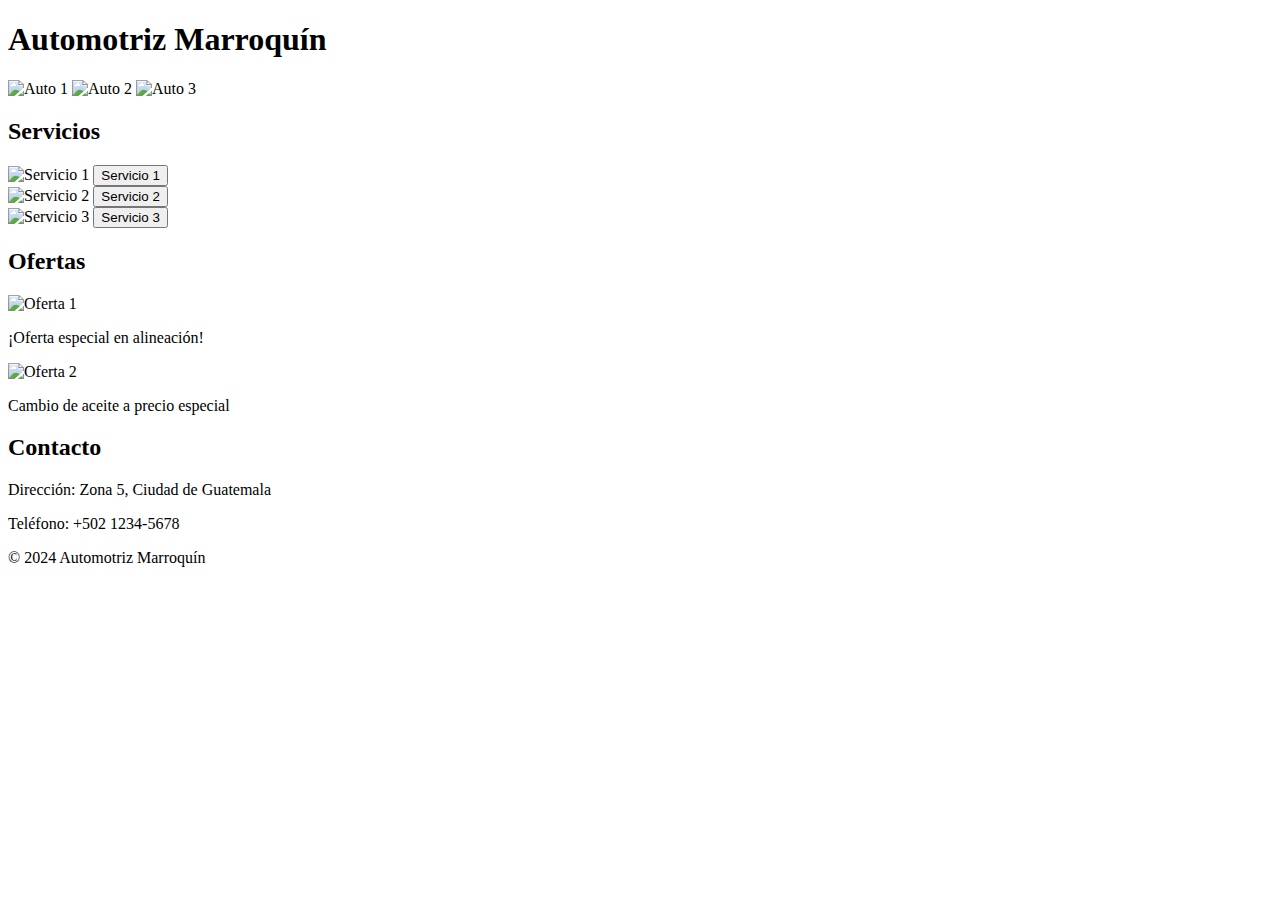
==== index.html @ 38eeee8a "Create index.html" ====
<!DOCTYPE html>
<html lang="es">
<head>
    <meta charset="UTF-8">
    <meta name="viewport" content="width=device-width, initial-scale=1.0">
    <title>Automotriz Marroquín</title>
    <link rel="stylesheet" href="styles.css">
</head>
<body>
    <!-- Encabezado -->
    <header>
        <h1>Automotriz Marroquín</h1>
    </header>

    <!-- Sección de Inicio -->
    <section id="inicio">
        <div class="slider">
            <img src="https://i.pinimg.com/564x/70/c5/d9/70c5d987970b843be650d5246e90b60e.jpg" alt="Auto 1">
            <img src="https://i.pinimg.com/564x/20/78/5e/20785e4bf6a7b8d1df061ba6c05ad3a0.jpg" alt="Auto 2">
            <img src="https://i.pinimg.com/564x/9a/41/ec/9a41ecabac7cda4b3b2edd1fb9defc82.jpg" alt="Auto 3">
        </div>
    </section>

    <!-- Sección de Servicios -->
    <section id="servicios">
        <h2>Servicios</h2>
        <div class="servicio">
            <img src="https://i.pinimg.com/control/564x/3a/93/93/3a9393f656f797ef0e32557205dd432d.jpg" alt="Servicio 1">
            <button>Servicio 1</button>
        </div>
        <div class="servicio">
            <img src="https://i.pinimg.com/control/564x/04/e7/60/04e760a6531fc545b94bd64420466523.jpg" alt="Servicio 2">
            <button>Servicio 2</button>
        </div>
        <div class="servicio">
            <img src="https://i.pinimg.com/control/564x/1d/50/3d/1d503d6a1ccc0842bc2030d95c1ec02a.jpg" alt="Servicio 3">
            <button>Servicio 3</button>
        </div>
    </section>

    <!-- Sección de Ofertas -->
    <section id="ofertas">
        <h2>Ofertas</h2>
        <div class="oferta">
            <img src="https://i.pinimg.com/control/564x/b8/2d/74/b82d74e5ac6d267e970319bc915b7726.jpg" alt="Oferta 1">
            <p>¡Oferta especial en alineación!</p>
        </div>
        <div class="oferta">
            <img src="https://i.pinimg.com/control/564x/7a/52/24/7a52245be40d6d16e53df2ef5bb06108.jpg" alt="Oferta 2">
            <p>Cambio de aceite a precio especial</p>
        </div>
    </section>

    <!-- Sección de Contacto -->
    <section id="contacto">
        <h2>Contacto</h2>
        <p>Dirección: Zona 5, Ciudad de Guatemala</p>
        <p>Teléfono: +502 1234-5678</p>
    </section>

    <!-- Pie de página -->
    <footer>
        <p>&copy; 2024 Automotriz Marroquín</p>
    </footer>
</body>
</html>
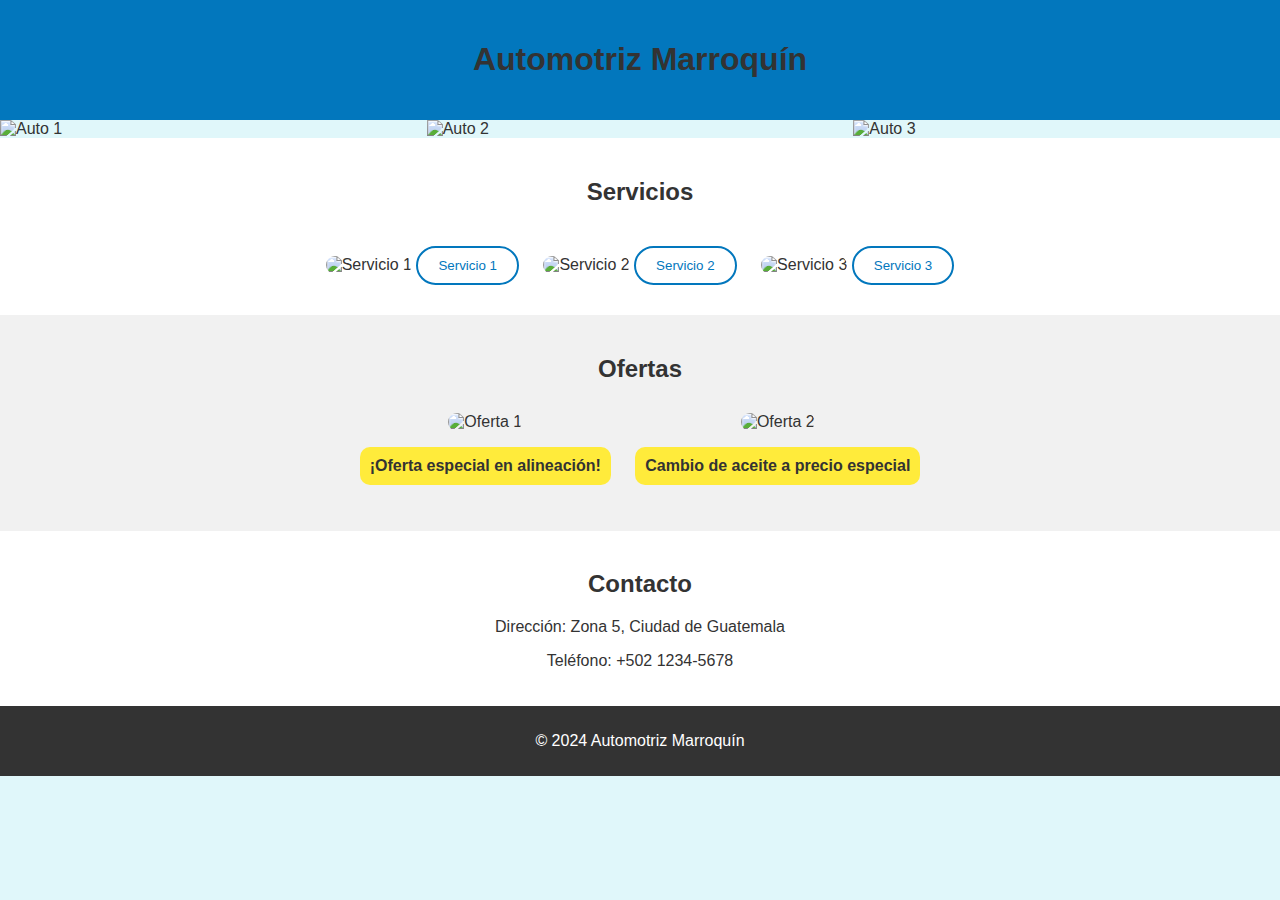
==== commit ed4a44c8: "Update index.html" ====
--- a/index.html
+++ b/index.html
@@ -22,21 +22,23 @@
     </section>
 
     <!-- Sección de Servicios -->
-    <section id="servicios">
-        <h2>Servicios</h2>
-        <div class="servicio">
-            <img src="https://i.pinimg.com/control/564x/3a/93/93/3a9393f656f797ef0e32557205dd432d.jpg" alt="Servicio 1">
-            <button>Servicio 1</button>
-        </div>
-        <div class="servicio">
-            <img src="https://i.pinimg.com/control/564x/04/e7/60/04e760a6531fc545b94bd64420466523.jpg" alt="Servicio 2">
-            <button>Servicio 2</button>
-        </div>
-        <div class="servicio">
-            <img src="https://i.pinimg.com/control/564x/1d/50/3d/1d503d6a1ccc0842bc2030d95c1ec02a.jpg" alt="Servicio 3">
-            <button>Servicio 3</button>
-        </div>
-    </section>
+  <!-- Sección de Servicios -->
+<section id="servicios">
+    <h2>Servicios</h2>
+    <div class="servicio">
+        <img src="https://i.pinimg.com/control/564x/3a/93/93/3a9393f656f797ef0e32557205dd432d.jpg" alt="Servicio 1">
+        <a href="servicio1.html" target="_blank"><button>Servicio 1</button></a>
+    </div>
+    <div class="servicio">
+        <img src="https://i.pinimg.com/control/564x/04/e7/60/04e760a6531fc545b94bd64420466523.jpg" alt="Servicio 2">
+        <a href="servicio2.html" target="_blank"><button>Servicio 2</button></a>
+    </div>
+    <div class="servicio">
+        <img src="https://i.pinimg.com/control/564x/1d/50/3d/1d503d6a1ccc0842bc2030d95c1ec02a.jpg" alt="Servicio 3">
+        <a href="servicio3.html" target="_blank"><button>Servicio 3</button></a>
+    </div>
+</section>
+
 
     <!-- Sección de Ofertas -->
     <section id="ofertas">
--- a/styles.css
+++ b/styles.css
@@ -0,0 +1,118 @@
+/* Estilos generales */
+body {
+    font-family: Arial, sans-serif;
+    background-color: #E0F7FA; /* Celeste suave */
+    color: #333;
+    margin: 0;
+    padding: 0;
+}
+
+header {
+    background-color: #0277BD; /* Celeste oscuro */
+    color: white;
+    padding: 20px;
+    text-align: center;
+}
+
+h1, h2 {
+    color: #333; /* Negro para los títulos */
+}
+
+/* Slider de imágenes */
+.slider {
+    display: flex;
+    overflow: hidden;
+    max-width: 100%;
+}
+
+.slider img {
+    width: 100%;
+    height: auto;
+    max-height: 400px;
+}
+
+/* Sección de Servicios */
+#servicios {
+    background-color: white;
+    padding: 20px;
+    text-align: center;
+}
+
+.servicio {
+    display: inline-block;
+    margin: 10px;
+}
+
+.servicio img {
+    width: 200px;
+    height: 150px;
+    border-radius: 10px;
+}
+
+button {
+    margin-top: 10px;
+    padding: 10px 20px;
+    border: 2px solid #0277BD;
+    background-color: white;
+    color: #0277BD;
+    border-radius: 20px;
+    cursor: pointer;
+    transition: background-color 0.3s;
+}
+
+button:hover {
+    background-color: #0277BD;
+    color: white;
+}
+
+/* Sección de Ofertas */
+#ofertas {
+    background-color: #F1F1F1;
+    padding: 20px;
+    text-align: center;
+}
+
+.oferta {
+    display: inline-block;
+    margin: 10px;
+}
+
+.oferta img {
+    width: 250px;
+    height: 180px;
+    border-radius: 10px;
+}
+
+.oferta p {
+    background-color: #FFEB3B; /* Amarillo para destacar ofertas */
+    padding: 10px;
+    color: #333;
+    font-weight: bold;
+    border-radius: 10px;
+}
+
+/* Sección de Contacto */
+#contacto {
+    background-color: white;
+    padding: 20px;
+    text-align: center;
+}
+
+footer {
+    background-color: #333;
+    color: white;
+    text-align: center;
+    padding: 10px;
+}
+
+/* Responsividad */
+@media (max-width: 768px) {
+    .slider img, .servicio img, .oferta img {
+        width: 100%;
+        height: auto;
+    }
+
+    button {
+        width: 100%;
+    }
+}
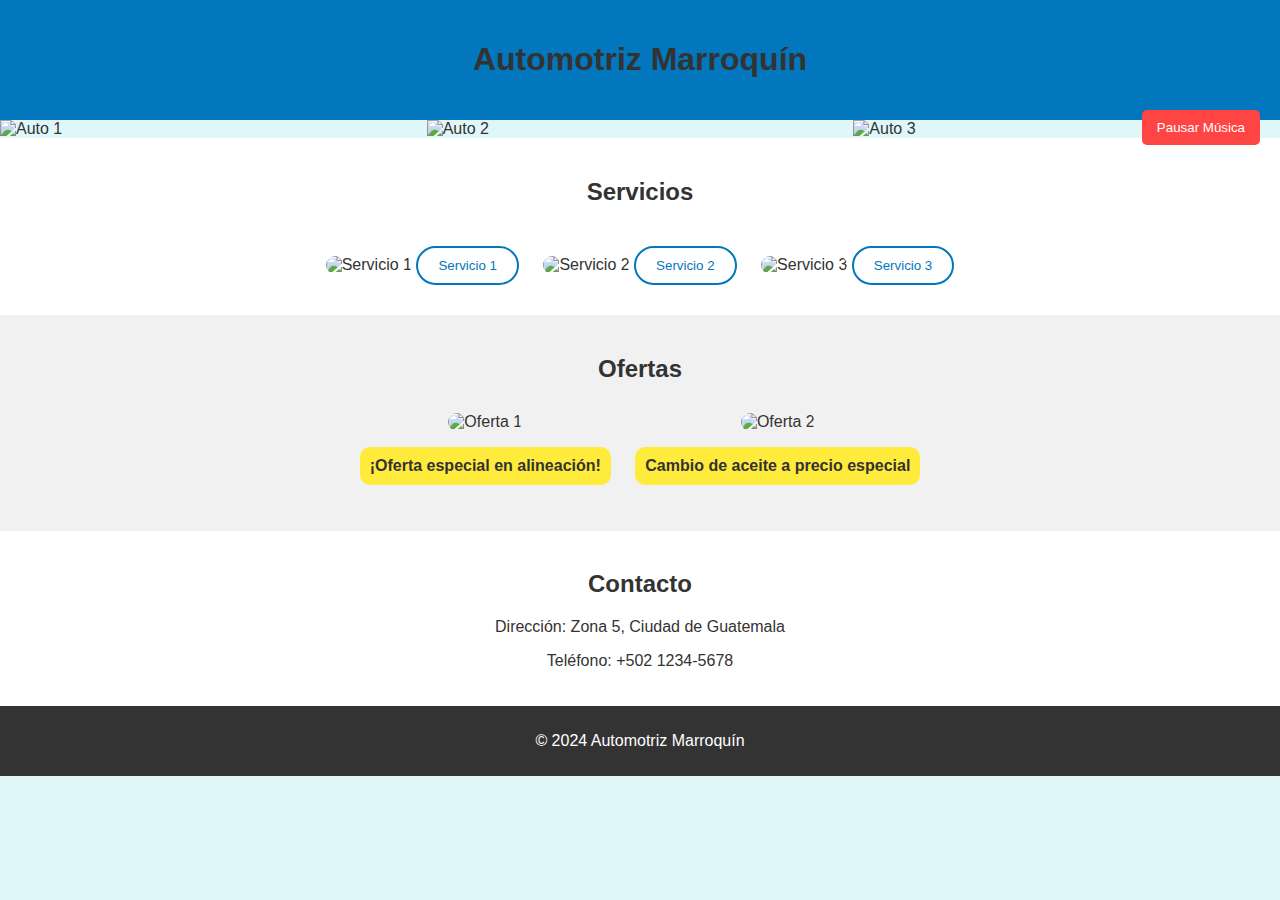
==== commit 450a6c42: "Update index.html" ====
--- a/index.html
+++ b/index.html
@@ -5,6 +5,35 @@
     <meta name="viewport" content="width=device-width, initial-scale=1.0">
     <title>Automotriz Marroquín</title>
     <link rel="stylesheet" href="styles.css">
+    <style>
+        /* Estilo para el reproductor de Spotify */
+        #spotify-player {
+            position: fixed;
+            top: 20px;
+            right: 20px;
+            width: 300px;  /* Puedes ajustar el tamaño */
+            height: 380px; /* Puedes ajustar el tamaño */
+            border-radius: 12px;
+            z-index: 9999;
+        }
+
+        /* Estilo para el botón de pausa */
+        #pause-button {
+            position: fixed;
+            top: 100px;  /* Justo debajo del reproductor */
+            right: 20px;
+            background-color: #ff4444;
+            color: white;
+            padding: 10px 15px;
+            border: none;
+            border-radius: 5px;
+            cursor: pointer;
+        }
+
+        #pause-button:hover {
+            background-color: #cc0000;
+        }
+    </style>
 </head>
 <body>
     <!-- Encabezado -->
@@ -22,23 +51,21 @@
     </section>
 
     <!-- Sección de Servicios -->
-  <!-- Sección de Servicios -->
-<section id="servicios">
-    <h2>Servicios</h2>
-    <div class="servicio">
-        <img src="https://i.pinimg.com/control/564x/3a/93/93/3a9393f656f797ef0e32557205dd432d.jpg" alt="Servicio 1">
-        <a href="servicio1.html" target="_blank"><button>Servicio 1</button></a>
-    </div>
-    <div class="servicio">
-        <img src="https://i.pinimg.com/control/564x/04/e7/60/04e760a6531fc545b94bd64420466523.jpg" alt="Servicio 2">
-        <a href="servicio2.html" target="_blank"><button>Servicio 2</button></a>
-    </div>
-    <div class="servicio">
-        <img src="https://i.pinimg.com/control/564x/1d/50/3d/1d503d6a1ccc0842bc2030d95c1ec02a.jpg" alt="Servicio 3">
-        <a href="servicio3.html" target="_blank"><button>Servicio 3</button></a>
-    </div>
-</section>
-
+    <section id="servicios">
+        <h2>Servicios</h2>
+        <div class="servicio">
+            <img src="https://i.pinimg.com/control/564x/3a/93/93/3a9393f656f797ef0e32557205dd432d.jpg" alt="Servicio 1">
+            <a href="servicio1.html" target="_blank"><button>Servicio 1</button></a>
+        </div>
+        <div class="servicio">
+            <img src="https://i.pinimg.com/control/564x/04/e7/60/04e760a6531fc545b94bd64420466523.jpg" alt="Servicio 2">
+            <a href="servicio2.html" target="_blank"><button>Servicio 2</button></a>
+        </div>
+        <div class="servicio">
+            <img src="https://i.pinimg.com/control/564x/1d/50/3d/1d503d6a1ccc0842bc2030d95c1ec02a.jpg" alt="Servicio 3">
+            <a href="servicio3.html" target="_blank"><button>Servicio 3</button></a>
+        </div>
+    </section>
 
     <!-- Sección de Ofertas -->
     <section id="ofertas">
@@ -64,5 +91,27 @@
     <footer>
         <p>&copy; 2024 Automotriz Marroquín</p>
     </footer>
+
+    <!-- Reproductor de Spotify -->
+    <iframe id="spotify-player" src="https://open.spotify.com/embed/track/3o31P310cbEcnnGpxMHh2B?utm_source=generator" 
+            width="100%" height="352" frameBorder="0" allow="autoplay; clipboard-write; encrypted-media; fullscreen; picture-in-picture" 
+            loading="lazy"></iframe>
+
+    <!-- Botón para pausar el reproductor -->
+    <button id="pause-button">Pausar Música</button>
+
+    <!-- Script para el botón de pausa -->
+    <script>
+        const pauseButton = document.getElementById('pause-button');
+        const spotifyPlayer = document.getElementById('spotify-player');
+
+        pauseButton.addEventListener('click', function() {
+            const iframe = document.querySelector('#spotify-player');
+            const iframeSrc = iframe.src;
+            iframe.src = '';
+            iframe.src = iframeSrc;
+        });
+    </script>
 </body>
 </html>
+
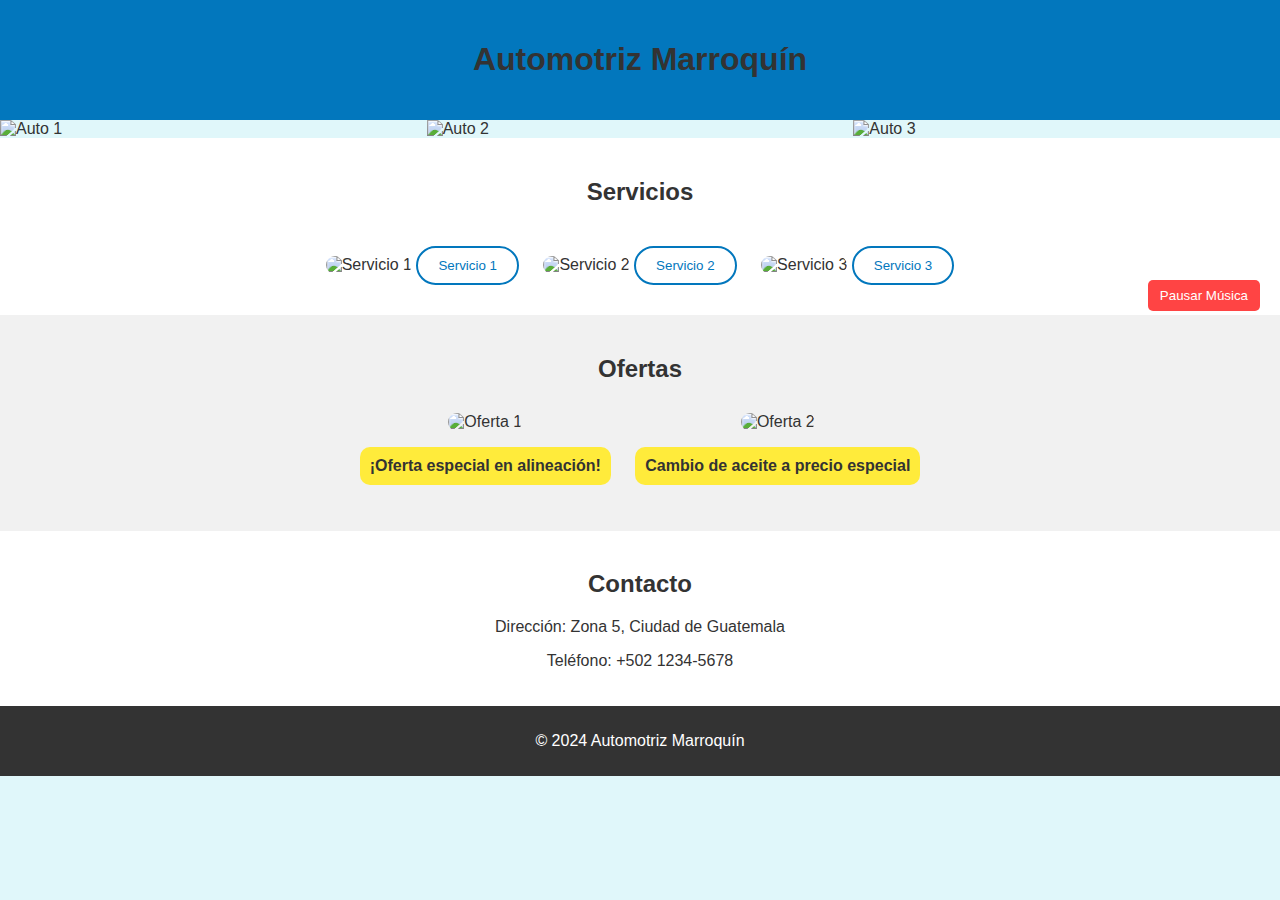
==== commit cd227b16: "Update index.html" ====
--- a/index.html
+++ b/index.html
@@ -6,13 +6,13 @@
     <title>Automotriz Marroquín</title>
     <link rel="stylesheet" href="styles.css">
     <style>
-        /* Estilo para el reproductor de Spotify */
+        /* Estilo para el reproductor de Spotify más pequeño */
         #spotify-player {
             position: fixed;
             top: 20px;
             right: 20px;
-            width: 300px;  /* Puedes ajustar el tamaño */
-            height: 380px; /* Puedes ajustar el tamaño */
+            width: 250px;  /* Tamaño más pequeño */
+            height: 250px; /* Tamaño más pequeño */
             border-radius: 12px;
             z-index: 9999;
         }
@@ -20,11 +20,11 @@
         /* Estilo para el botón de pausa */
         #pause-button {
             position: fixed;
-            top: 100px;  /* Justo debajo del reproductor */
+            top: 270px;  /* Ajustado para estar debajo del reproductor más pequeño */
             right: 20px;
             background-color: #ff4444;
             color: white;
-            padding: 10px 15px;
+            padding: 8px 12px;  /* Botón más pequeño */
             border: none;
             border-radius: 5px;
             cursor: pointer;
@@ -94,7 +94,7 @@
 
     <!-- Reproductor de Spotify -->
     <iframe id="spotify-player" src="https://open.spotify.com/embed/track/3o31P310cbEcnnGpxMHh2B?utm_source=generator" 
-            width="100%" height="352" frameBorder="0" allow="autoplay; clipboard-write; encrypted-media; fullscreen; picture-in-picture" 
+            width="100%" height="100%" frameBorder="0" allow="autoplay; clipboard-write; encrypted-media; fullscreen; picture-in-picture" 
             loading="lazy"></iframe>
 
     <!-- Botón para pausar el reproductor -->
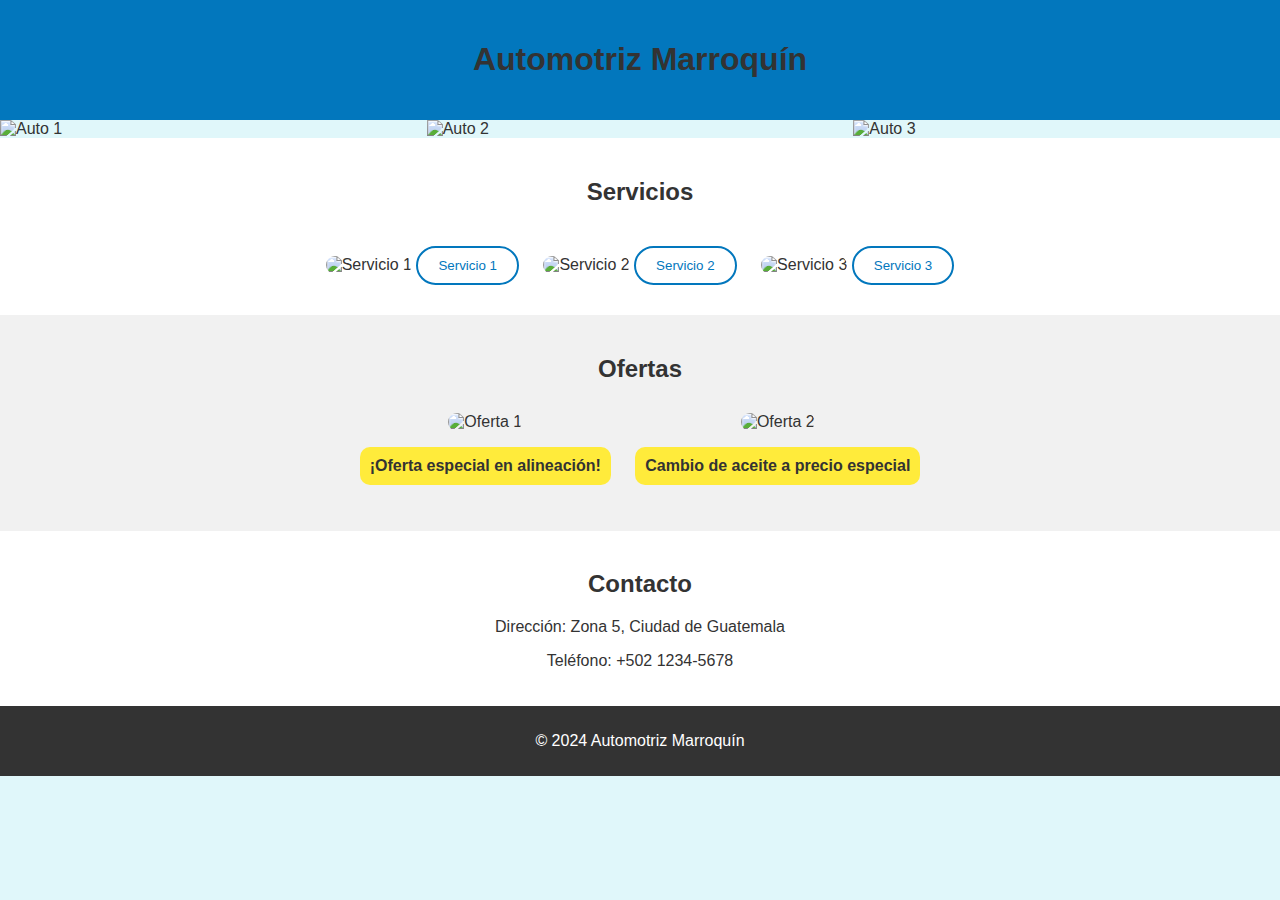
==== commit 0524c936: "Update index.html" ====
--- a/index.html
+++ b/index.html
@@ -6,32 +6,12 @@
     <title>Automotriz Marroquín</title>
     <link rel="stylesheet" href="styles.css">
     <style>
-        /* Estilo para el reproductor de Spotify más pequeño */
+        /* Estilo para el reproductor de Spotify como un botón */
         #spotify-player {
             position: fixed;
-            top: 20px;
-            right: 20px;
-            width: 250px;  /* Tamaño más pequeño */
-            height: 250px; /* Tamaño más pequeño */
-            border-radius: 12px;
+            bottom: 20px;  /* Ubicado en la parte inferior */
+            left: 20px;  /* A la izquierda */
             z-index: 9999;
-        }
-
-        /* Estilo para el botón de pausa */
-        #pause-button {
-            position: fixed;
-            top: 270px;  /* Ajustado para estar debajo del reproductor más pequeño */
-            right: 20px;
-            background-color: #ff4444;
-            color: white;
-            padding: 8px 12px;  /* Botón más pequeño */
-            border: none;
-            border-radius: 5px;
-            cursor: pointer;
-        }
-
-        #pause-button:hover {
-            background-color: #cc0000;
         }
     </style>
 </head>
@@ -92,26 +72,11 @@
         <p>&copy; 2024 Automotriz Marroquín</p>
     </footer>
 
-    <!-- Reproductor de Spotify -->
-    <iframe id="spotify-player" src="https://open.spotify.com/embed/track/3o31P310cbEcnnGpxMHh2B?utm_source=generator" 
-            width="100%" height="100%" frameBorder="0" allow="autoplay; clipboard-write; encrypted-media; fullscreen; picture-in-picture" 
+    <!-- Reproductor de Spotify como botón -->
+    <div id="spotify-player">
+        <iframe src="https://open.spotify.com/embed/track/3o31P310cbEcnnGpxMHh2B?utm_source=generator" 
+            width="50" height="50" frameBorder="0" allow="autoplay; clipboard-write; encrypted-media; fullscreen; picture-in-picture" 
             loading="lazy"></iframe>
-
-    <!-- Botón para pausar el reproductor -->
-    <button id="pause-button">Pausar Música</button>
-
-    <!-- Script para el botón de pausa -->
-    <script>
-        const pauseButton = document.getElementById('pause-button');
-        const spotifyPlayer = document.getElementById('spotify-player');
-
-        pauseButton.addEventListener('click', function() {
-            const iframe = document.querySelector('#spotify-player');
-            const iframeSrc = iframe.src;
-            iframe.src = '';
-            iframe.src = iframeSrc;
-        });
-    </script>
+    </div>
 </body>
 </html>
-
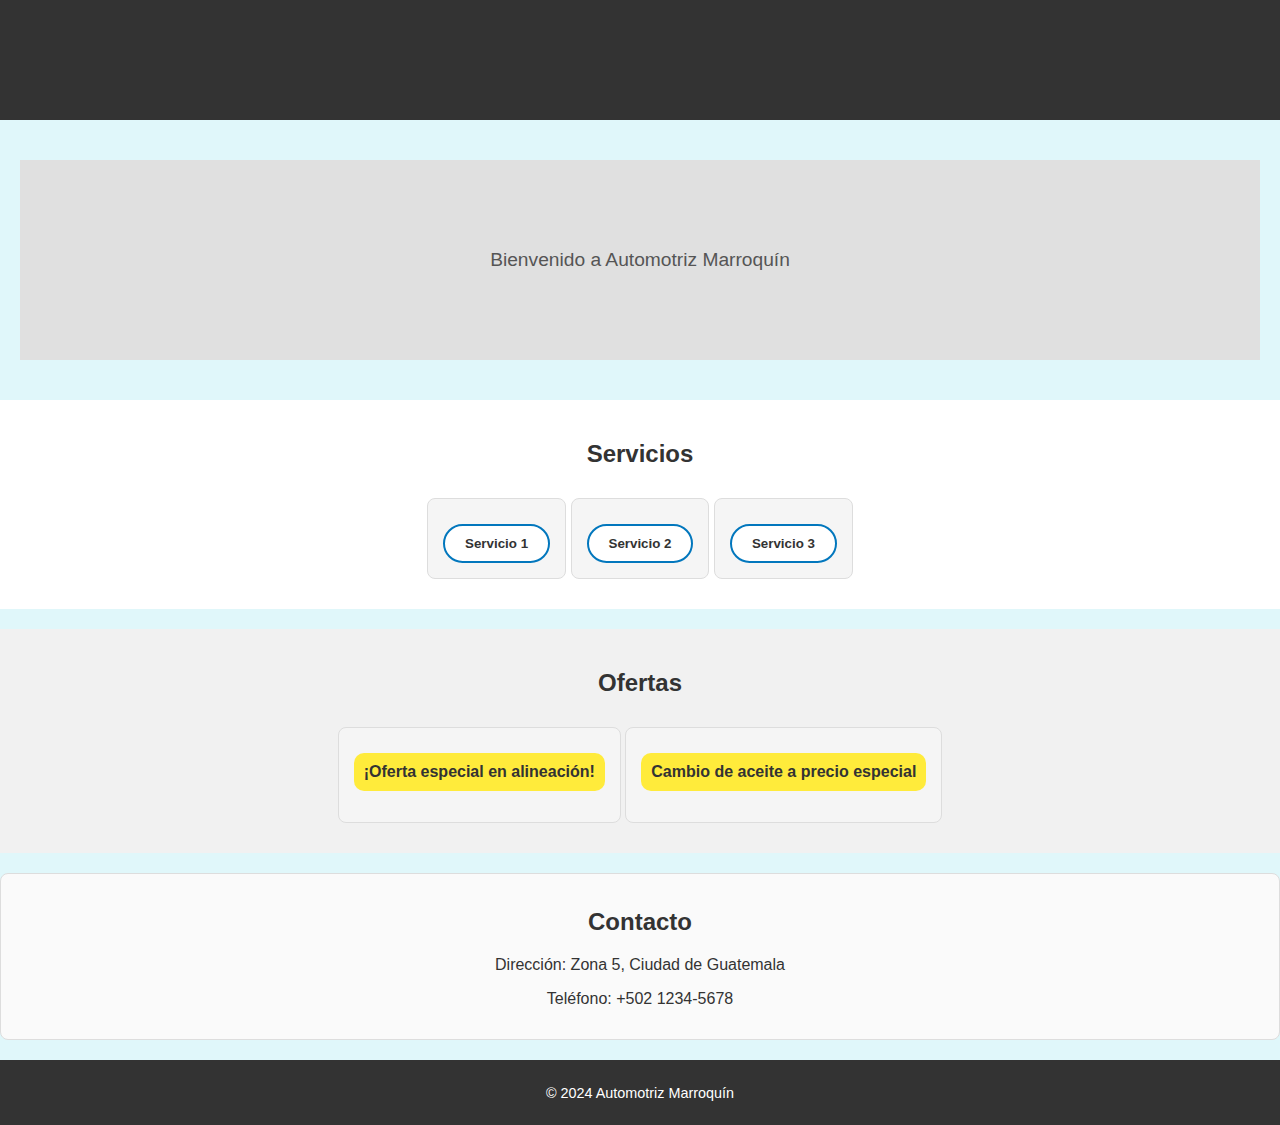
==== commit 1581d90a: "Update index.html" ====
--- a/index.html
+++ b/index.html
@@ -6,12 +6,82 @@
     <title>Automotriz Marroquín</title>
     <link rel="stylesheet" href="styles.css">
     <style>
-        /* Estilo para el reproductor de Spotify como un botón */
+        /* Estilo para el reproductor de Spotify */
         #spotify-player {
             position: fixed;
-            bottom: 20px;  /* Ubicado en la parte inferior */
-            left: 20px;  /* A la izquierda */
+            bottom: 20px;
+            left: 20px;
+            width: 300px;
+            height: 80px;
+            border-radius: 12px;
             z-index: 9999;
+        }
+
+        /* Estilos generales */
+        body {
+            font-family: Arial, sans-serif;
+            margin: 0;
+            padding: 0;
+        }
+
+        header {
+            background-color: #333;
+            color: white;
+            padding: 20px;
+            text-align: center;
+        }
+
+        section {
+            padding: 20px;
+            margin: 20px 0;
+        }
+
+        h2 {
+            color: #333;
+        }
+
+        /* Slider estilo sin imágenes */
+        .slider {
+            height: 200px;
+            background-color: #e0e0e0;
+            display: flex;
+            justify-content: center;
+            align-items: center;
+            font-size: 1.2em;
+            color: #555;
+        }
+
+        /* Servicios y Ofertas con diseño sin imágenes */
+        .servicio, .oferta {
+            background-color: #f5f5f5;
+            border: 1px solid #ddd;
+            padding: 15px;
+            margin: 10px 0;
+            border-radius: 8px;
+            text-align: center;
+        }
+
+        .servicio button, .oferta p {
+            margin-top: 10px;
+            font-weight: bold;
+            color: #333;
+        }
+
+        /* Contacto */
+        #contacto {
+            background-color: #fafafa;
+            border: 1px solid #ddd;
+            padding: 15px;
+            border-radius: 8px;
+            text-align: center;
+        }
+
+        footer {
+            background-color: #333;
+            color: white;
+            text-align: center;
+            padding: 10px;
+            font-size: 0.9em;
         }
     </style>
 </head>
@@ -24,9 +94,7 @@
     <!-- Sección de Inicio -->
     <section id="inicio">
         <div class="slider">
-            <img src="https://i.pinimg.com/564x/70/c5/d9/70c5d987970b843be650d5246e90b60e.jpg" alt="Auto 1">
-            <img src="https://i.pinimg.com/564x/20/78/5e/20785e4bf6a7b8d1df061ba6c05ad3a0.jpg" alt="Auto 2">
-            <img src="https://i.pinimg.com/564x/9a/41/ec/9a41ecabac7cda4b3b2edd1fb9defc82.jpg" alt="Auto 3">
+            Bienvenido a Automotriz Marroquín
         </div>
     </section>
 
@@ -34,15 +102,12 @@
     <section id="servicios">
         <h2>Servicios</h2>
         <div class="servicio">
-            <img src="https://i.pinimg.com/control/564x/3a/93/93/3a9393f656f797ef0e32557205dd432d.jpg" alt="Servicio 1">
             <a href="servicio1.html" target="_blank"><button>Servicio 1</button></a>
         </div>
         <div class="servicio">
-            <img src="https://i.pinimg.com/control/564x/04/e7/60/04e760a6531fc545b94bd64420466523.jpg" alt="Servicio 2">
             <a href="servicio2.html" target="_blank"><button>Servicio 2</button></a>
         </div>
         <div class="servicio">
-            <img src="https://i.pinimg.com/control/564x/1d/50/3d/1d503d6a1ccc0842bc2030d95c1ec02a.jpg" alt="Servicio 3">
             <a href="servicio3.html" target="_blank"><button>Servicio 3</button></a>
         </div>
     </section>
@@ -51,11 +116,9 @@
     <section id="ofertas">
         <h2>Ofertas</h2>
         <div class="oferta">
-            <img src="https://i.pinimg.com/control/564x/b8/2d/74/b82d74e5ac6d267e970319bc915b7726.jpg" alt="Oferta 1">
             <p>¡Oferta especial en alineación!</p>
         </div>
         <div class="oferta">
-            <img src="https://i.pinimg.com/control/564x/7a/52/24/7a52245be40d6d16e53df2ef5bb06108.jpg" alt="Oferta 2">
             <p>Cambio de aceite a precio especial</p>
         </div>
     </section>
@@ -72,11 +135,9 @@
         <p>&copy; 2024 Automotriz Marroquín</p>
     </footer>
 
-    <!-- Reproductor de Spotify como botón -->
-    <div id="spotify-player">
-        <iframe src="https://open.spotify.com/embed/track/3o31P310cbEcnnGpxMHh2B?utm_source=generator" 
-            width="50" height="50" frameBorder="0" allow="autoplay; clipboard-write; encrypted-media; fullscreen; picture-in-picture" 
+    <!-- Reproductor de Spotify -->
+    <iframe id="spotify-player" src="https://open.spotify.com/embed/track/3o31P310cbEcnnGpxMHh2B?utm_source=generator" 
+            width="300" height="80" frameBorder="0" allow="autoplay; clipboard-write; encrypted-media; fullscreen; picture-in-picture" 
             loading="lazy"></iframe>
-    </div>
 </body>
 </html>
